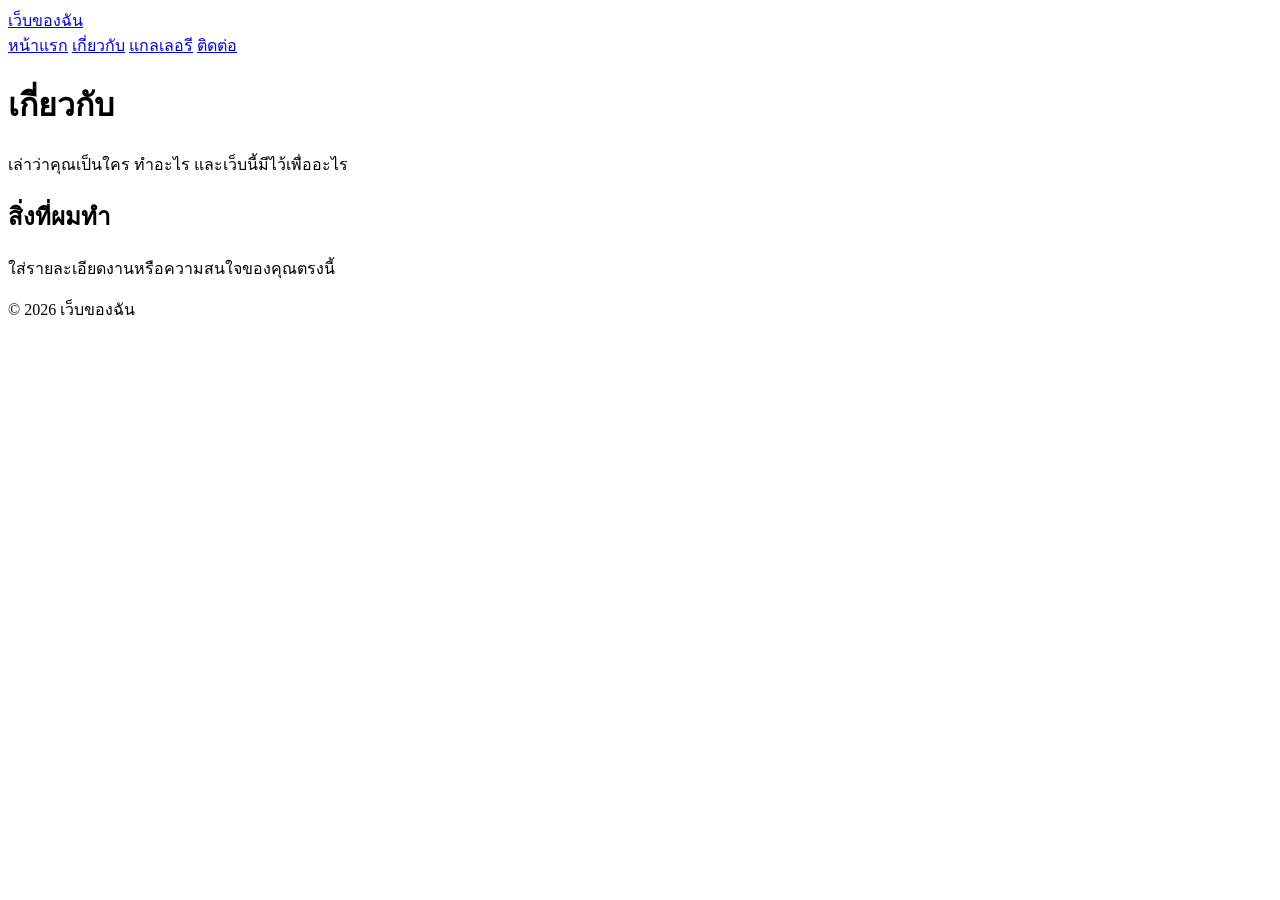
==== about.html @ ec707dc6 "feat: add test" ====
<!DOCTYPE html>
<html lang="th">
<head>
  <meta charset="UTF-8">
  <meta name="viewport" content="width=device-width, initial-scale=1">
  <title>เกี่ยวกับ | เว็บของฉัน</title>
  <link rel="stylesheet" href="css/style.css">
</head>
<body>
  <header class="site-header">
    <div class="inner">
      <a class="brand" href="index.html">เว็บของฉัน</a>
      <nav>
        <a href="index.html">หน้าแรก</a>
        <a href="about.html" aria-current="page">เกี่ยวกับ</a>
        <a href="gallery.html">แกลเลอรี</a>
        <a href="contact.html">ติดต่อ</a>
      </nav>
    </div>
  </header>

  <main>
    <h1>เกี่ยวกับ</h1>
    <p>เล่าว่าคุณเป็นใคร ทำอะไร และเว็บนี้มีไว้เพื่ออะไร</p>
    <h2>สิ่งที่ผมทำ</h2>
    <p>ใส่รายละเอียดงานหรือความสนใจของคุณตรงนี้</p>
  </main>

  <footer class="site-footer">
    <p>© <span id="year">2026</span> เว็บของฉัน</p>
  </footer>

  <script src="js/main.js"></script>
</body>
</html>
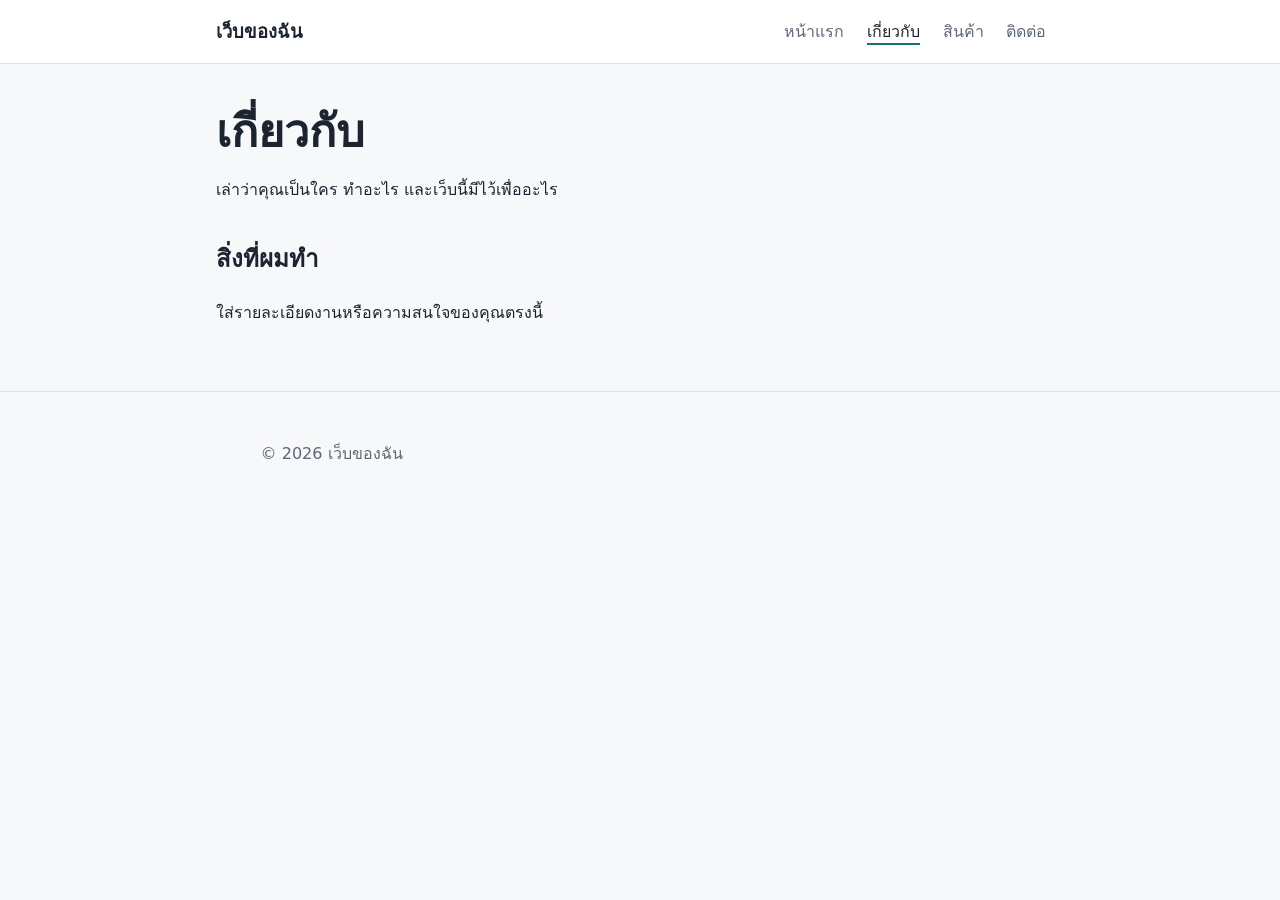
==== commit 3cde3275: "feat: add test  2" ====
--- a/about.html
+++ b/about.html
@@ -13,7 +13,7 @@
       <nav>
         <a href="index.html">หน้าแรก</a>
         <a href="about.html" aria-current="page">เกี่ยวกับ</a>
-        <a href="gallery.html">แกลเลอรี</a>
+        <a href="products.html">สินค้า</a>
         <a href="contact.html">ติดต่อ</a>
       </nav>
     </div>
--- a/css/style.css
+++ b/css/style.css
@@ -0,0 +1,124 @@
+:root {
+  --bg: #f7f8fa;
+  --surface: #ffffff;
+  --ink: #1c2430;
+  --muted: #5d6877;
+  --line: #dde2e8;
+  --accent: #0f766e;
+}
+
+* { box-sizing: border-box; }
+
+body {
+  margin: 0;
+  font-family: "Noto Sans Thai", system-ui, sans-serif;
+  line-height: 1.7;
+  color: var(--ink);
+  background: var(--bg);
+}
+
+a { color: var(--accent); }
+
+.site-header {
+  background: var(--surface);
+  border-bottom: 1px solid var(--line);
+}
+
+.site-header .inner {
+  max-width: 880px;
+  margin: 0 auto;
+  padding: 1rem;
+  display: flex;
+  flex-wrap: wrap;
+  gap: 0.5rem 1.5rem;
+  align-items: center;
+  justify-content: space-between;
+}
+
+.brand {
+  font-weight: 700;
+  font-size: 1.15rem;
+  color: var(--ink);
+  text-decoration: none;
+}
+
+nav a {
+  margin-right: 1.1rem;
+  color: var(--muted);
+  text-decoration: none;
+  padding-bottom: 2px;
+}
+
+nav a:hover { color: var(--ink); }
+
+nav a[aria-current="page"] {
+  color: var(--ink);
+  border-bottom: 2px solid var(--accent);
+}
+
+a:focus-visible, button:focus-visible, input:focus-visible, textarea:focus-visible {
+  outline: 3px solid var(--accent);
+  outline-offset: 2px;
+}
+
+main {
+  max-width: 880px;
+  margin: 0 auto;
+  padding: 2.5rem 1rem 3rem;
+}
+
+h1 { font-size: clamp(1.9rem, 5vw, 2.8rem); line-height: 1.25; margin: 0 0 0.75rem; }
+h2 { margin-top: 2.2rem; }
+p { max-width: 62ch; }
+
+.lead { font-size: 1.15rem; color: var(--muted); }
+
+.button {
+  display: inline-block;
+  padding: 0.65rem 1.3rem;
+  border: none;
+  border-radius: 6px;
+  background: var(--accent);
+  color: #fff;
+  font: inherit;
+  text-decoration: none;
+  cursor: pointer;
+}
+
+.gallery {
+  display: grid;
+  grid-template-columns: repeat(auto-fill, minmax(220px, 1fr));
+  gap: 1rem;
+  margin-top: 1.5rem;
+}
+
+.gallery img {
+  width: 100%;
+  height: 220px;
+  object-fit: cover;
+  border-radius: 6px;
+  cursor: zoom-in;
+}
+
+form { display: grid; gap: 1rem; max-width: 480px; margin-top: 1.5rem; }
+label { display: grid; gap: 0.3rem; font-weight: 600; }
+input, textarea {
+  font: inherit;
+  padding: 0.6rem;
+  border: 1px solid var(--line);
+  border-radius: 6px;
+  background: var(--surface);
+}
+
+#form-msg { color: var(--accent); font-weight: 600; }
+
+.site-footer {
+  text-align: center;
+  padding: 2rem 1rem;
+  color: var(--muted);
+  border-top: 1px solid var(--line);
+}
+
+dialog { border: none; padding: 0; background: transparent; max-width: 92vw; }
+dialog::backdrop { background: rgba(0, 0, 0, 0.75); }
+dialog img { max-width: 92vw; max-height: 88vh; border-radius: 6px; display: block; }
